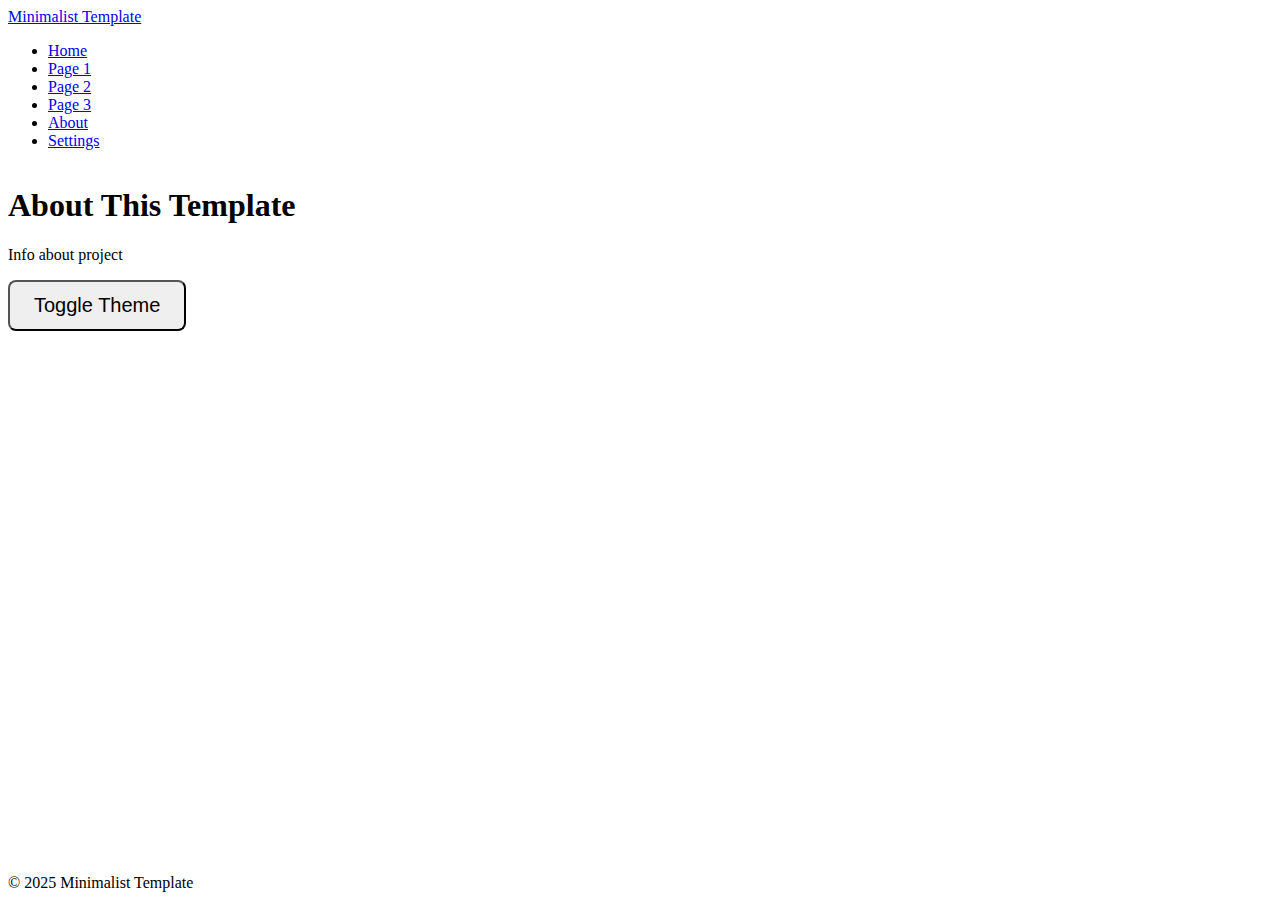
==== minimalist-template/about.html @ eec489f6 "Implement a minimalist multi-page website template with a dark/light theme toggle." ====
<!DOCTYPE html>
<html lang="en" data-bs-theme="dark">
<!-- @Pg/info/AboutPage -->
<head>
    <meta charset="UTF-8">
    <meta name="viewport" content="width=device-width, initial-scale=1.0">
    <title>About</title>
    <link rel="stylesheet" href="https://cdn.replit.com/agent/bootstrap-agent-dark-theme.min.css">
    <link rel="stylesheet" href="css/layout.css">
    <link rel="stylesheet" href="css/components.css">
    <link rel="stylesheet" href="css/themes.css">
</head>
<body>
    <div class="container">
        <header class="d-flex flex-wrap justify-content-center py-3 mb-4 border-bottom">
            <a href="index.html" class="d-flex align-items-center mb-3 mb-md-0 me-md-auto text-decoration-none">
                <span class="fs-4">Minimalist Template</span>
            </a>
            <ul class="nav nav-pills">
                <li class="nav-item"><a href="home.html" class="nav-link">Home</a></li>
                <li class="nav-item"><a href="page1.html" class="nav-link">Page 1</a></li>
                <li class="nav-item"><a href="page2.html" class="nav-link">Page 2</a></li>
                <li class="nav-item"><a href="page3.html" class="nav-link">Page 3</a></li>
                <li class="nav-item"><a href="about.html" class="nav-link active">About</a></li>
                <li class="nav-item"><a href="settings.html" class="nav-link">Settings</a></li>
            </ul>
        </header>
    </div>

    <main class="container py-4">
        <div class="p-5 mb-4 bg-body-tertiary rounded-3">
            <div class="container-fluid py-5">
                <h1 class="display-5 fw-bold">About This Template</h1>
                <p class="col-md-8 fs-4">Info about project</p>
                <button id="theme-toggle" class="btn btn-secondary btn-lg" type="button">Toggle Theme</button>
            </div>
        </div>
    </main>

    <footer class="container py-3 my-4 border-top">
        <p class="text-center text-body-secondary">© 2025 Minimalist Template</p>
    </footer>

    <script src="js/main.js"></script>
</body>
</html>
---- minimalist-template/css/layout.css ----
/* @S/css/layout */

/* Base layout styles */
body {
    min-height: 100vh;
    display: flex;
    flex-direction: column;
}

main {
    flex: 1;
}

/* Container adjustments */
.container {
    max-width: 1140px;
}

/* Header styles */
header {
    margin-bottom: 1rem;
}

/* Footer positioning */
footer {
    margin-top: auto;
}

/* Responsive adjustments */
@media (max-width: 768px) {
    .container {
        width: 100%;
        padding-left: 15px;
        padding-right: 15px;
    }
}
---- minimalist-template/css/components.css ----
/* @S/css/components */

/* Navigation components */
.nav-pills .nav-link {
    margin-right: 5px;
}

/* Button components */
.btn-lg {
    padding: 0.75rem 1.5rem;
    font-size: 1.25rem;
    border-radius: 0.5rem;
}

/* Card components */
.card {
    margin-bottom: 1.5rem;
    border-radius: 0.5rem;
    overflow: hidden;
}

.card-header {
    padding: 1rem;
}

.card-body {
    padding: 1.5rem;
}

/* Alert components */
.alert {
    margin-bottom: 1rem;
    border-radius: 0.5rem;
}

/* Badge components */
.badge {
    padding: 0.5em 0.75em;
    font-weight: 500;
}

/* Form components */
.form-control {
    margin-bottom: 1rem;
}

.form-label {
    margin-bottom: 0.5rem;
    font-weight: 500;
}
---- minimalist-template/css/themes.css ----
/* @S/css/themes */

/* Theme variables */
:root {
    /* Default is dark theme */
    --primary-bg: var(--bs-dark);
    --secondary-bg: var(--bs-dark-bg-subtle);
    --primary-text: var(--bs-light);
    --secondary-text: var(--bs-light-text-emphasis);
    --accent-color: var(--bs-primary);
    --border-color: var(--bs-border-color);
}

/* Light theme overrides applied when .light-theme class is added to html element */
html.light-theme {
    --primary-bg: var(--bs-light);
    --secondary-bg: var(--bs-light-bg-subtle);
    --primary-text: var(--bs-dark);
    --secondary-text: var(--bs-dark-text-emphasis);
    --border-color: var(--bs-border-color-translucent);
}

/* Theme transition effects */
body, .card, .btn, .nav-link, .form-control {
    transition: background-color 0.3s ease, color 0.3s ease, border-color 0.3s ease;
}

/* Custom theme colors that can be used for accents */
.theme-accent-1 {
    color: var(--bs-info);
}

.theme-accent-2 {
    color: var(--bs-warning);
}

.theme-accent-3 {
    color: var(--bs-success);
}

/* Custom background variations */
.bg-theme-primary {
    background-color: var(--primary-bg);
    color: var(--primary-text);
}

.bg-theme-secondary {
    background-color: var(--secondary-bg);
    color: var(--secondary-text);
}
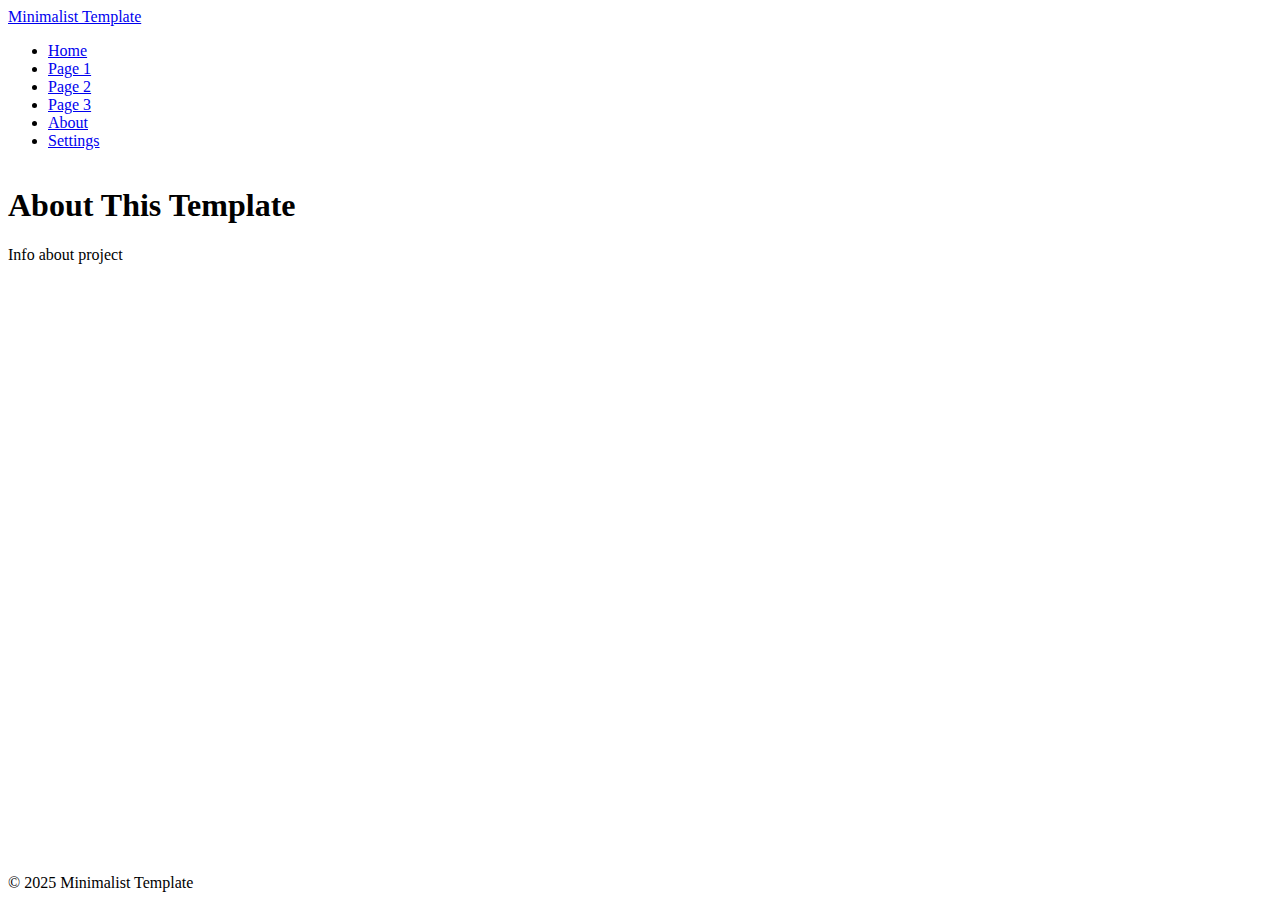
==== commit 8057cd29: "Fix theme toggle visibility and functionality by restricting it to the home page and improving theme" ====
--- a/minimalist-template/about.html
+++ b/minimalist-template/about.html
@@ -32,7 +32,6 @@
             <div class="container-fluid py-5">
                 <h1 class="display-5 fw-bold">About This Template</h1>
                 <p class="col-md-8 fs-4">Info about project</p>
-                <button id="theme-toggle" class="btn btn-secondary btn-lg" type="button">Toggle Theme</button>
             </div>
         </div>
     </main>
